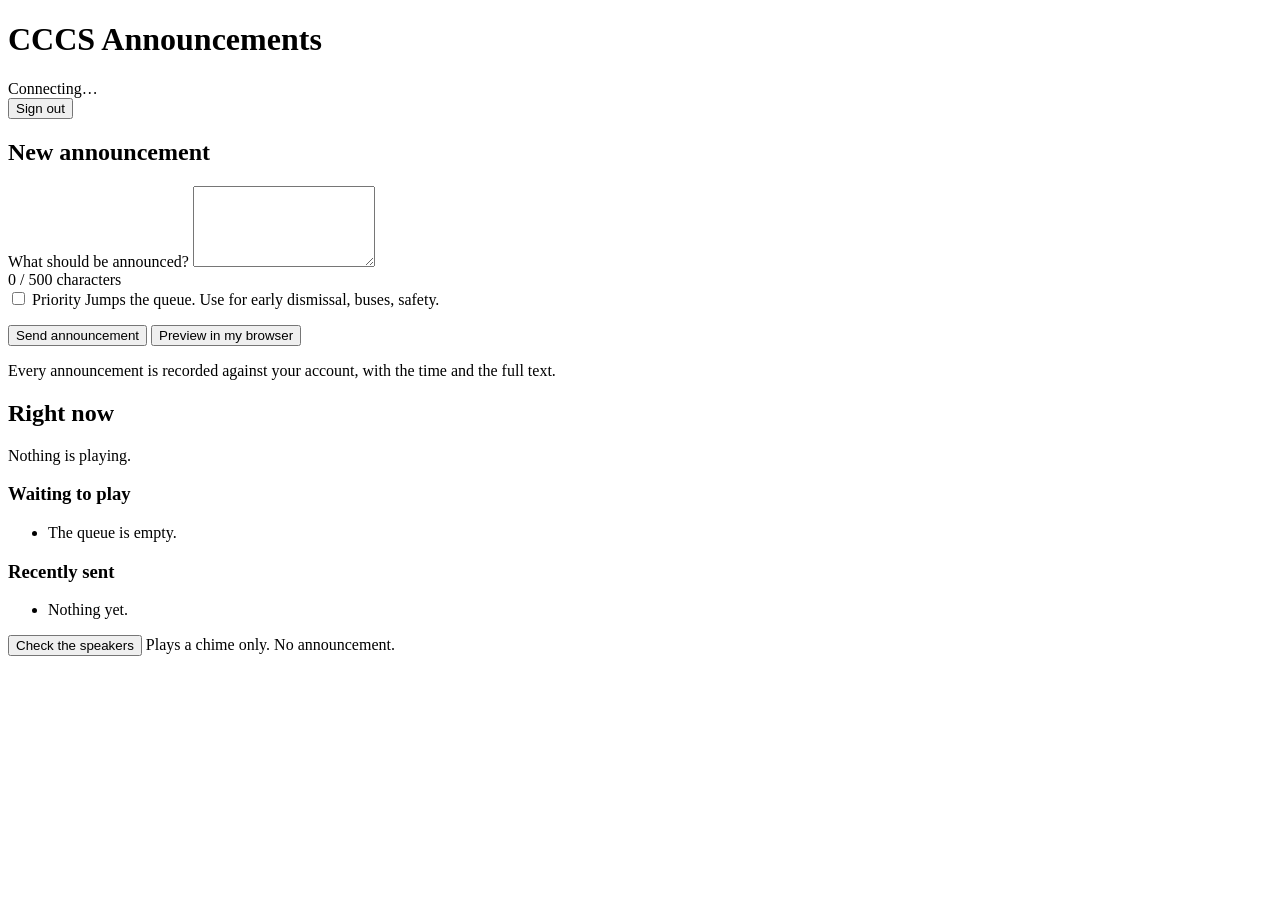
==== app/static/index.html @ dba7b943 "CCCS PA announcer: text-to-speech announcements over the school PA A staff member types an announcem" ====
<!DOCTYPE html>
<html lang="en">
<head>
<meta charset="utf-8">
<meta name="viewport" content="width=device-width, initial-scale=1">
<title>CCCS Announcements</title>
<link rel="stylesheet" href="/static/styles.css?v=__VERSION__">
</head>
<body>

<!-- The header and the error banner scroll together as one sticky unit.
     If only the header is sticky, the banner slides underneath it the moment
     anyone scrolls -- hiding the single most important message on the page. -->
<div class="stickytop">
<header class="topbar">
  <h1 class="topbar__title">CCCS Announcements</h1>

  <!-- Status is sticky and always visible without scrolling: a staff member
       standing at the desk must be able to tell at a glance whether the system
       is idle, busy, or broken. -->
  <div class="status" id="status" role="status" aria-live="polite">
    <span class="status__dot" id="status-dot" aria-hidden="true"></span>
    <span class="status__text" id="status-text">Connecting&hellip;</span>
  </div>

  <div class="who">
    <span class="who__name" id="who-name"></span>
    <a class="who__link" id="admin-link" href="/admin" hidden>Admin</a>
    <button type="button" class="who__link" id="signout">Sign out</button>
  </div>
</header>

<div class="banner banner--error" id="banner" role="alert" hidden>
  <span class="banner__text" id="banner-text"></span>
</div>

<!-- Shown whenever the announcer is running on a mock voice or mock audio
     device. Without it, "test mode" sounds identical to "broken". -->
<div class="banner banner--test" id="testbanner" role="status" hidden>
  <span class="banner__text" id="testbanner-text"></span>
</div>
</div>

<main class="layout">

  <!-- ------------------------------------------------------------------ -->
  <!-- Compose                                                             -->
  <!-- ------------------------------------------------------------------ -->
  <section class="card card--compose" aria-labelledby="compose-heading">
    <h2 id="compose-heading" class="card__heading">New announcement</h2>

    <form id="compose-form" novalidate>
      <label class="field__label" for="text">What should be announced?</label>
      <textarea
        id="text"
        name="text"
        class="field__input"
        rows="5"
        maxlength="500"
        autocomplete="off"
        spellcheck="true"
        aria-describedby="counter spoken-help"></textarea>

      <div class="counter" id="counter" aria-live="off">0 / 500 characters</div>

      <div class="spoken" id="spoken-block" hidden>
        <div class="spoken__label" id="spoken-help">This is exactly what will be spoken:</div>
        <p class="spoken__text" id="spoken-text"></p>
        <p class="spoken__warnings" id="spoken-warnings" hidden></p>
      </div>

      <!-- No chime chooser: the school uses one chime for every announcement,
           set by PA_DEFAULT_CHIME. One less decision for someone in a hurry. -->
      <div class="options">
        <div class="options__item options__item--check">
          <input type="checkbox" id="priority" class="field__check">
          <label for="priority" class="field__checklabel">
            Priority
            <span class="field__hint">Jumps the queue. Use for early dismissal, buses, safety.</span>
          </label>
        </div>
      </div>

      <p class="queueinfo" id="queueinfo"></p>

      <div class="actions" id="actions-send">
        <button type="submit" class="btn btn--send" id="send">Send announcement</button>
        <!-- Preview plays in THIS browser only. It never reaches the PA. -->
        <button type="button" class="btn btn--quiet" id="preview">Preview in my browser</button>
      </div>
      <p class="preview-note" id="preview-note" hidden></p>

      <!-- Confirmation step. Shows the spoken text one more time, because the
           only thing standing between a typo and 400 students hearing it is
           this panel. -->
      <div class="confirm" id="confirm" hidden>
        <p class="confirm__lead">This will play over the whole building:</p>
        <p class="confirm__text" id="confirm-text"></p>
        <div class="actions">
          <button type="button" class="btn btn--send" id="confirm-yes">Yes, announce it</button>
          <button type="button" class="btn btn--quiet" id="confirm-no">Go back</button>
        </div>
      </div>
    </form>

    <p class="notice" id="attribution">
      Every announcement is recorded against your account, with the time and
      the full text.
    </p>
  </section>

  <!-- ------------------------------------------------------------------ -->
  <!-- Live state                                                          -->
  <!-- ------------------------------------------------------------------ -->
  <section class="card card--live" aria-labelledby="live-heading">
    <h2 id="live-heading" class="card__heading">Right now</h2>

    <div class="nowplaying" id="nowplaying">
      <p class="nowplaying__idle">Nothing is playing.</p>
    </div>

    <h3 class="card__subheading">Waiting to play</h3>
    <ul class="queue" id="queue">
      <li class="queue__empty">The queue is empty.</li>
    </ul>

    <div class="problems" id="problems" hidden>
      <h3 class="card__subheading card__subheading--alert">Did not play</h3>
      <ul class="problems__list" id="problems-list"></ul>
    </div>

    <h3 class="card__subheading">Recently sent</h3>
    <ul class="history" id="history">
      <li class="history__empty">Nothing yet.</li>
    </ul>

    <div class="tools">
      <button type="button" class="btn btn--quiet" id="test-audio">
        Check the speakers
      </button>
      <span class="tools__hint">Plays a chime only. No announcement.</span>
    </div>
  </section>

</main>

<!-- Shown when an account is still on its issued password. The first-run
     administrator gets the extra name and username fields, because that
     account belongs to the system until a real person claims it. -->
<div class="overlay" id="password-overlay" hidden>
  <div class="card overlay__card" role="dialog" aria-modal="true"
       aria-labelledby="password-title">
    <h2 class="overlay__title" id="password-title">Choose your own password</h2>
    <p class="overlay__lead" id="password-lead">
      Announcements are recorded against your name, so your account needs a
      password only you know.
    </p>

    <div class="banner banner--error signin__error" id="password-error" role="alert" hidden>
      <span id="password-error-text"></span>
    </div>

    <form id="password-form" novalidate>
      <div id="setup-fields" hidden>
        <label class="field__label" for="setup-name">Your full name</label>
        <input class="field__input field__input--line" id="setup-name" type="text"
               autocomplete="name" placeholder="Henry Jess">
        <p class="field__hint">This is what the school sees in the announcement log.</p>

        <label class="field__label" for="setup-username">Your username</label>
        <input class="field__input field__input--line" id="setup-username" type="text"
               autocomplete="username" autocapitalize="none" autocorrect="off"
               spellcheck="false" placeholder="hjess">
        <p class="field__hint">What you type to sign in. Letters, numbers, dots and dashes.</p>
      </div>

      <label class="field__label" for="current-password">The password you were given</label>
      <input class="field__input field__input--line" id="current-password"
             type="password" autocomplete="current-password" required>

      <label class="field__label" for="new-password">Your new password</label>
      <input class="field__input field__input--line" id="new-password"
             type="password" autocomplete="new-password" required>
      <p class="field__hint">At least 10 characters. A short phrase works well.</p>

      <div class="actions">
        <button type="submit" class="btn btn--send" id="password-save">Save my password</button>
      </div>
    </form>
  </div>
</div>

<script src="/static/app.js?v=__VERSION__"></script>
</body>
</html>
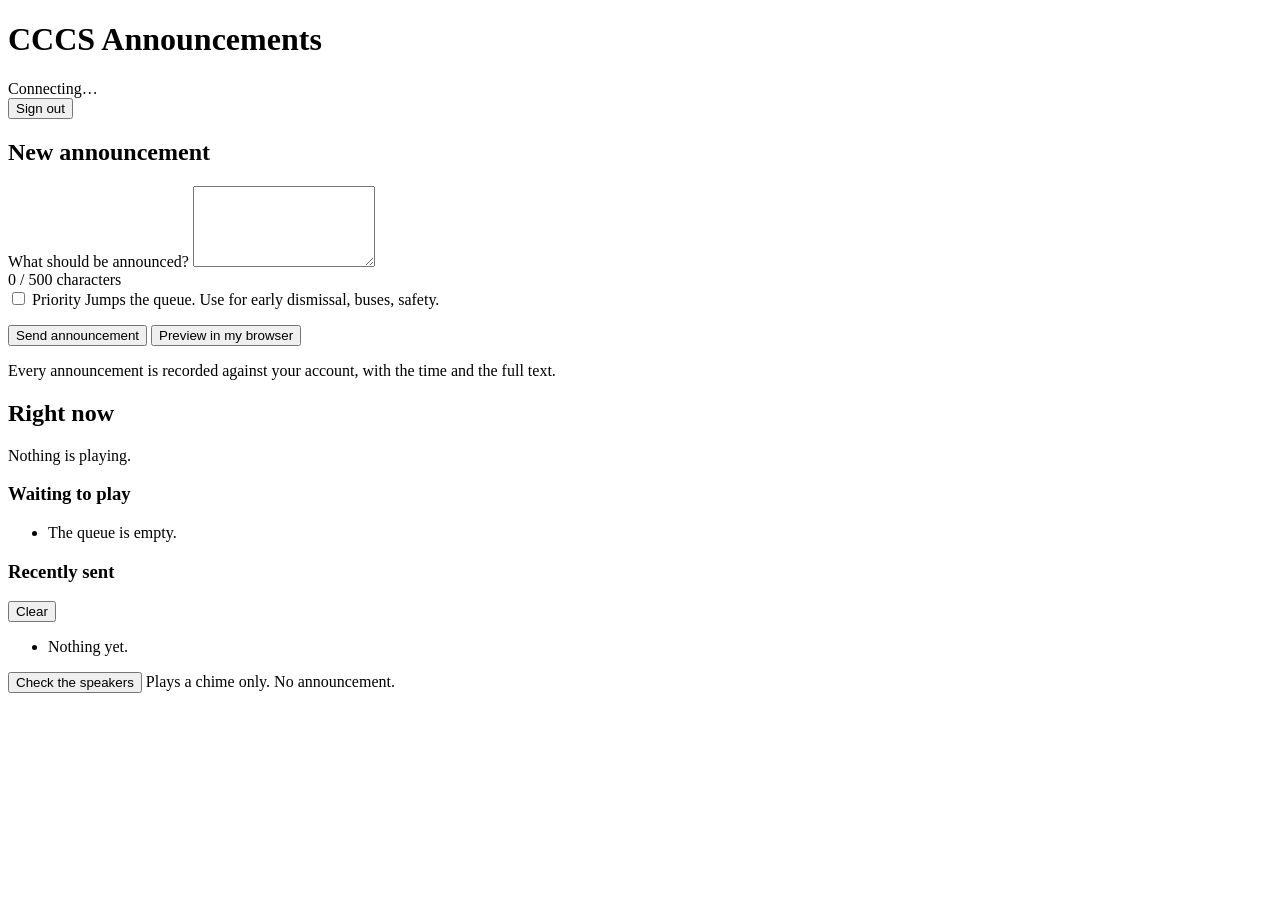
==== commit f35139df: "Two ways to clear the recently-played list, for two different jobs Asked for a way to clear the list" ====
--- a/app/static/index.html
+++ b/app/static/index.html
@@ -129,7 +129,12 @@
       <ul class="problems__list" id="problems-list"></ul>
     </div>
 
-    <h3 class="card__subheading">Recently sent</h3>
+    <div class="subheading-row">
+      <h3 class="card__subheading">Recently sent</h3>
+      <!-- Hides the list on THIS computer only. The announcement log itself
+           is the audit trail and is never touched by this. -->
+      <button type="button" class="linkbtn" id="clear-history">Clear</button>
+    </div>
     <ul class="history" id="history">
       <li class="history__empty">Nothing yet.</li>
     </ul>
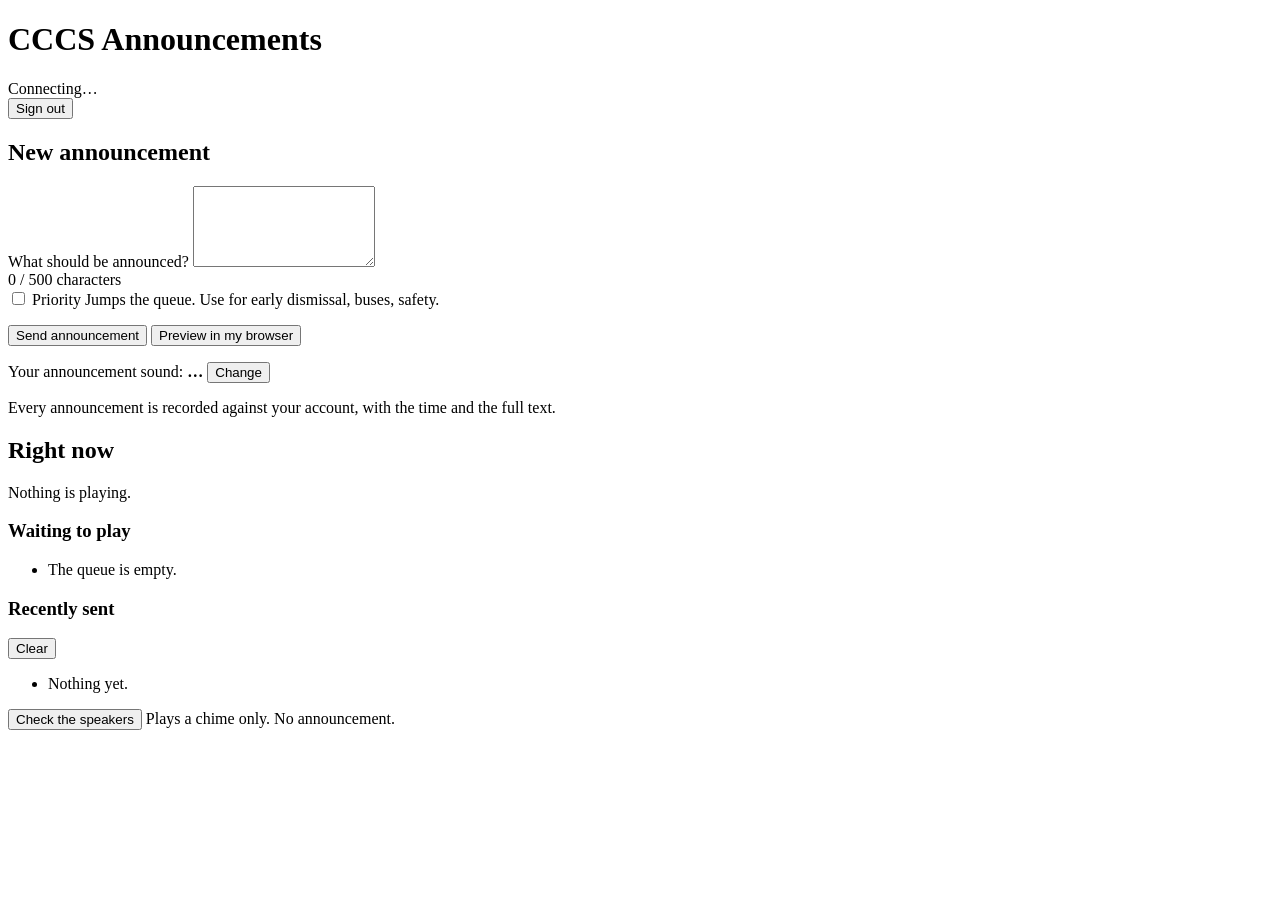
==== commit 7d2802f2: "Twelve chimes, and each staff member picks their own Reverses the earlier "one chime for the whole s" ====
--- a/app/static/index.html
+++ b/app/static/index.html
@@ -103,6 +103,12 @@
       </div>
     </form>
 
+    <p class="mysound">
+      Your announcement sound:
+      <strong id="my-chime-label">&hellip;</strong>
+      <button type="button" class="linkbtn" id="change-chime">Change</button>
+    </p>
+
     <p class="notice" id="attribution">
       Every announcement is recorded against your account, with the time and
       the full text.
@@ -188,10 +194,42 @@
              type="password" autocomplete="new-password" required>
       <p class="field__hint">At least 10 characters. A short phrase works well.</p>
 
+      <fieldset class="chimes">
+        <legend class="field__label">Your announcement sound</legend>
+        <p class="field__hint">
+          Plays before everything you announce. Press Listen to hear one — it
+          plays on this computer only, never over the speakers.
+        </p>
+        <div id="setup-chimes" class="chimes__list">Loading&hellip;</div>
+      </fieldset>
+
       <div class="actions">
         <button type="submit" class="btn btn--send" id="password-save">Save my password</button>
       </div>
     </form>
+  </div>
+</div>
+
+<!-- Changing your announcement sound after the first sign-in. -->
+<div class="overlay" id="chime-overlay" hidden>
+  <div class="card overlay__card" role="dialog" aria-modal="true"
+       aria-labelledby="chime-title">
+    <h2 class="overlay__title" id="chime-title">Your announcement sound</h2>
+    <p class="overlay__lead">
+      This plays before everything you announce. Press Listen to hear one —
+      it plays on this computer only, never over the speakers.
+    </p>
+
+    <div class="banner banner--error signin__error" id="chime-error" role="alert" hidden>
+      <span id="chime-error-text"></span>
+    </div>
+
+    <div id="change-chimes" class="chimes__list">Loading&hellip;</div>
+
+    <div class="actions">
+      <button type="button" class="btn btn--send" id="chime-save">Save</button>
+      <button type="button" class="btn btn--quiet" id="chime-cancel">Cancel</button>
+    </div>
   </div>
 </div>
 
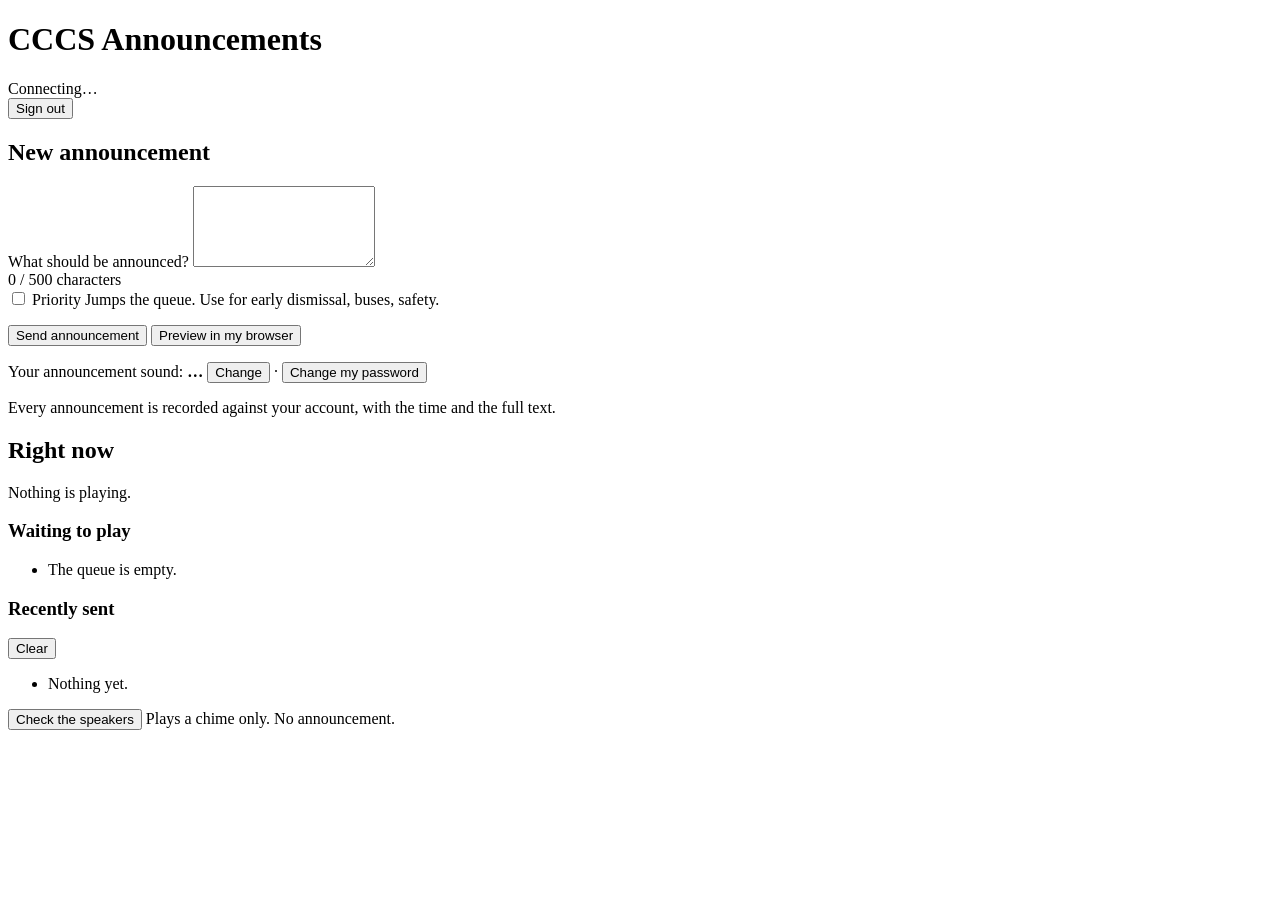
==== commit 32dd0d51: "Staff keep the password they are given Forcing a change on first sign-in put a screen between being " ====
--- a/app/static/index.html
+++ b/app/static/index.html
@@ -107,6 +107,8 @@
       Your announcement sound:
       <strong id="my-chime-label">&hellip;</strong>
       <button type="button" class="linkbtn" id="change-chime">Change</button>
+      <span class="mysound__sep">&middot;</span>
+      <button type="button" class="linkbtn" id="change-password">Change my password</button>
     </p>
 
     <p class="notice" id="attribution">
@@ -194,7 +196,7 @@
              type="password" autocomplete="new-password" required>
       <p class="field__hint">At least 10 characters. A short phrase works well.</p>
 
-      <fieldset class="chimes">
+      <fieldset class="chimes" id="setup-chime-block">
         <legend class="field__label">Your announcement sound</legend>
         <p class="field__hint">
           Plays before everything you announce. Press Listen to hear one — it
@@ -205,6 +207,10 @@
 
       <div class="actions">
         <button type="submit" class="btn btn--send" id="password-save">Save my password</button>
+        <!-- Only offered when changing a password by choice. The first-run
+             administrator account has to be claimed before anything else
+             works, so there is nothing to cancel back to. -->
+        <button type="button" class="btn btn--quiet" id="password-cancel" hidden>Cancel</button>
       </div>
     </form>
   </div>
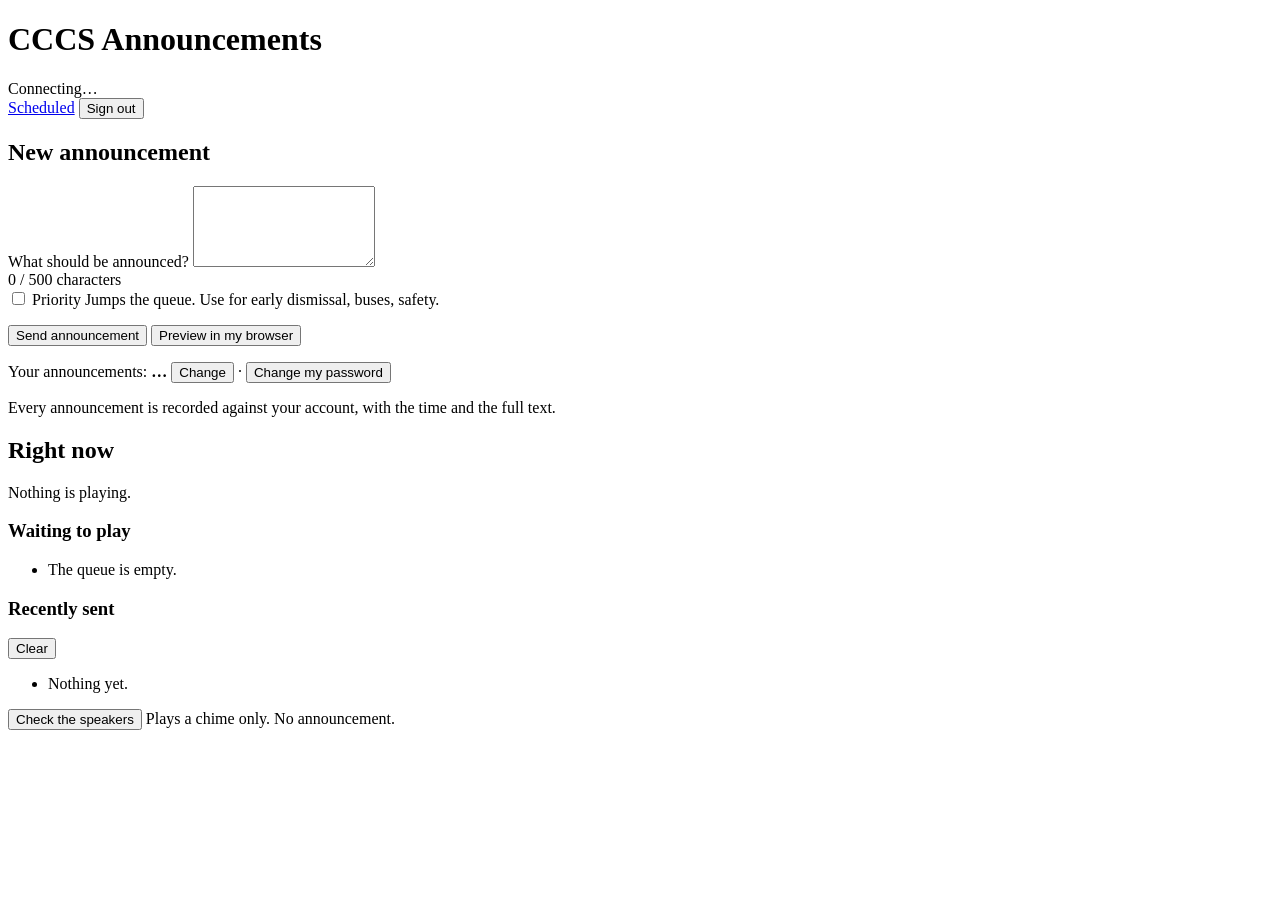
==== commit 783f19b0: "Scheduled announcements, eight more chimes, and an optional spoken name SCHEDULING. Announcements on" ====
--- a/app/static/index.html
+++ b/app/static/index.html
@@ -25,6 +25,7 @@
 
   <div class="who">
     <span class="who__name" id="who-name"></span>
+    <a class="who__link" href="/schedule">Scheduled</a>
     <a class="who__link" id="admin-link" href="/admin" hidden>Admin</a>
     <button type="button" class="who__link" id="signout">Sign out</button>
   </div>
@@ -104,7 +105,7 @@
     </form>
 
     <p class="mysound">
-      Your announcement sound:
+      Your announcements:
       <strong id="my-chime-label">&hellip;</strong>
       <button type="button" class="linkbtn" id="change-chime">Change</button>
       <span class="mysound__sep">&middot;</span>
@@ -220,16 +221,39 @@
 <div class="overlay" id="chime-overlay" hidden>
   <div class="card overlay__card" role="dialog" aria-modal="true"
        aria-labelledby="chime-title">
-    <h2 class="overlay__title" id="chime-title">Your announcement sound</h2>
-    <p class="overlay__lead">
-      This plays before everything you announce. Press Listen to hear one —
-      it plays on this computer only, never over the speakers.
-    </p>
+    <h2 class="overlay__title" id="chime-title">Your announcements</h2>
 
     <div class="banner banner--error signin__error" id="chime-error" role="alert" hidden>
       <span id="chime-error-text"></span>
     </div>
 
+    <div class="options__item options__item--check">
+      <input type="checkbox" id="say-name" class="field__check">
+      <div>
+        <label class="field__label field__label--inline" for="say-name">
+          Say my name before my announcements
+        </label>
+        <p class="field__hint" id="say-name-example">
+          Off. Your announcements start with whatever you type.
+        </p>
+      </div>
+    </div>
+
+    <div id="spoken-name-wrap" hidden>
+      <label class="field__label" for="spoken-name">How your name should be said</label>
+      <input class="field__input field__input--line" id="spoken-name" type="text"
+             maxlength="60" placeholder="Mr. Smith">
+      <p class="field__hint">
+        This is only how it is read out. The announcement log always records
+        the name on your account.
+      </p>
+    </div>
+
+    <p class="field__label" style="margin-top:18px">Your announcement sound</p>
+    <p class="field__hint">
+      Plays before everything you announce. Press Listen to hear one — it plays
+      on this computer only, never over the speakers.
+    </p>
     <div id="change-chimes" class="chimes__list">Loading&hellip;</div>
 
     <div class="actions">
